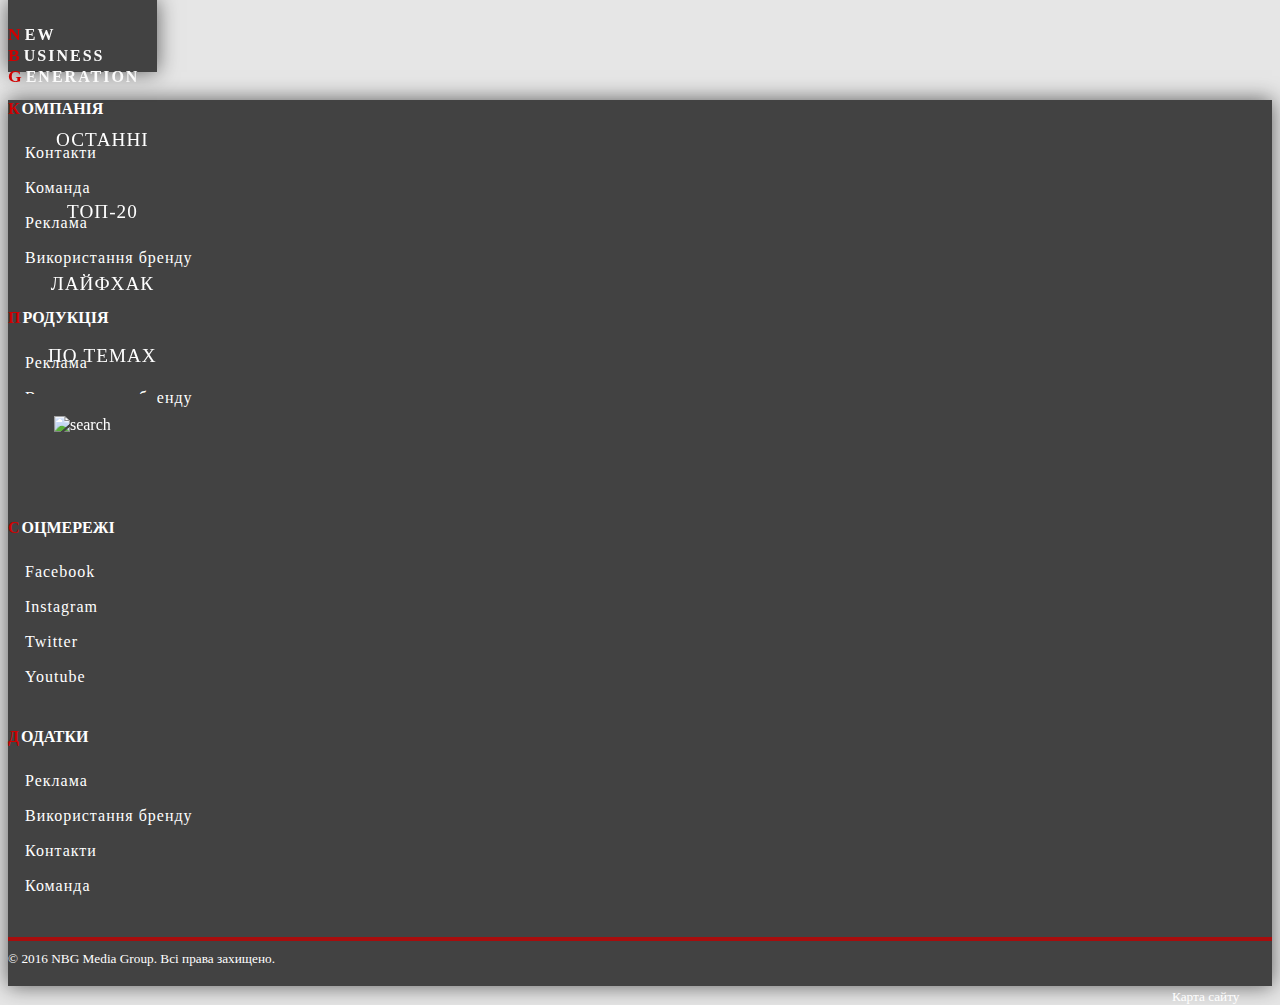
==== categories.html @ e1eb394b "All pages added" ====
<!DOCTYPE html>
<html lang="ua">
  <head>
    <meta charset="utf-8">
    <meta http-equiv="X-UA-Compatible" content="IE=edge">
    <meta name="viewport" content="width=device-width, initial-scale=1">
    <!-- The above 3 meta tags *must* come first in the head; any other head content must come *after* these tags -->
    <title>The new business generation - нова генерації бізнесу </title>

    <!-- Bootstrap -->
    <link href="css/bootstrap.min.css" rel="stylesheet">
    <link rel="stylesheet" href="css/normalize.css">
    <link rel="stylesheet" href="css/style.css">
    <!-- HTML5 shim and Respond.js for IE8 support of HTML5 elements and media queries -->
    <!-- WARNING: Respond.js doesn't work if you view the page via file:// -->
    <!--[if lt IE 9]>
      <script src="https://oss.maxcdn.com/html5shiv/3.7.2/html5shiv.min.js"></script>
      <script src="https://oss.maxcdn.com/respond/1.4.2/respond.min.js"></script>
    <![endif]-->
  </head>
  <body>
    <nav class="main-header container-fluid col-lg-12 col-md-12 col-sm-12 col-xs-12">
      <div id="button" class="col-lg-1 col-md-1 col-sm-1 col-xs-1">
        <button type="button" class="btn-lg btn-default" aria-label="Left Align">
          <span class="glyphicon glyphicon-align-justify" aria-hidden="true"></span>
        </button>
      </div>
      <div class="logo col-lg-2 col-md-2 col-sm-2 col-xs-7">
        <p class="col-lg-12"><a href="index.html"><span>N</span>EW <br> <span>B</span>USINESS <br> <span>G</span>ENERATION</a></p>
      </div>
      <ul class="nav-menu col-lg-8 col-md-8 col-sm-7">
        <li class="nav-section col-lg-3 col-md-3 col-sm-3">
          <a href="latest.html">ОСТАННІ</a>
        </li>
        <li class="nav-section col-lg-3 col-md-3 col-sm-3">
          <a href="top20.html">ТОП-20</a>
        </li>
        <li class="nav-section col-lg-3 col-md-3 col-sm-3">
          <a href="lifehack.html">ЛАЙФХАК</a>
        </li>
        <li class="nav-section col-lg-3 col-md-3 col-sm-3">
          <a href="categories.html">ПО ТЕМАХ</a>
        </li>
      </ul>
      <div class="nav-search nav-section col-lg-1 col-md-1 col-sm-1 col-xs-1">
        <p class="nav-search col-lg-offset-8 col-md-offset-9 col-sm-offset-9 col-xs-offset-9"><a href="#" onclick="alert('Клик!')"><img src="img/search.png" height="25" width="25" alt="search"></a></p>
      </div>
    </nav>
    <div id="body" class="container">
 
    </div>
    <footer>
      <div class="footer-sectors container">
        <div class="footer-sector1 col-lg-3 col-md-3 col-sm-5 col-sm-offset-1 col-md-offset-0">
          <h4><span>К</span>ОМПАНІЯ</h4>
          <ul>
            <li><a href="#">Контакти</a></li>
            <li><a href="#">Команда</a></li>
            <li><a href="#">Реклама</a></li>
            <li><a href="#">Використання бренду</a></li>
          </ul>
        </div>
        <div class="footer-sector1 col-lg-3 col-md-3 col-sm-5 col-sm-offset-1 col-md-offset-0">
          <h4><span>П</span>РОДУКЦІЯ</h4>
          <ul>
            <li><a href="#">Реклама</a></li>
            <li><a href="#">Використання бренду</a></li>
            <li><a href="#">Контакти</a></li>
            <li><a href="#">Команда</a></li>
          </ul>
        </div>
        <div class="footer-sector1 col-lg-3 col-md-3 col-sm-5 col-sm-offset-1 col-md-offset-0">
          <h4><span>С</span>ОЦМЕРЕЖІ</h4>
          <ul>
            <li><a href="#">Facebook</a></li>
            <li><a href="#">Instagram</a></li>
            <li><a href="#">Twitter</a></li>
            <li><a href="#">Youtube</a></li>
          </ul>
        </div>
        <div class="footer-sector1 col-lg-3 col-md-3 col-sm-5 col-sm-offset-1 col-md-offset-0">
          <h4><span>Д</span>ОДАТКИ</h4>
          <ul>
            <li><a href="#">Реклама</a></li>
            <li><a href="#">Використання бренду</a></li>
            <li><a href="#">Контакти</a></li>
            <li><a href="#">Команда</a></li>
          </ul>
        </div>
      </div>
      <div class="copyright container col-sm-12  col-xs-12">
        <h5 class="col-lg-6 col-md-6 col-sm-8  col-xs-12"> &copy; 2016 NBG Media Group. Всі права захищено.</h5>
        <h5 class="col-lg-6 col-md-6 col-sm-4  col-xs-6"><a href="#">Карта сайту</a></h5>
      </div>
    </footer>
    <!-- jQuery (necessary for Bootstrap's JavaScript plugins) -->
    <script src="https://ajax.googleapis.com/ajax/libs/jquery/1.11.3/jquery.min.js"></script>
    <!-- Include all compiled plugins (below), or include individual files as needed -->
    <script src="js/bootstrap.min.js"></script>
  </body>
</html>
---- css/style.css ----
* {
  font-family: url(../fonts/Building_Typeface.ttf); }

a,
a:visited,
a:active,
a:focus {
  text-decoration: none; }

a,
a:hover,
a:visited,
a:active,
a:focus {
  color: #fff; }

/* Main - Header
======================================*/
body {
  background-color: #E6E6E6; }

.main-header {
  background-color: #424242;
  height: 72px;
  position: fixed;
  top: 0;
  z-index: 1;
  box-shadow: 0 0 20px rgba(0, 0, 0, 0.6); }

.btn-default {
  color: #fff;
  background-color: #424242;
  border: #424242; }

.btn-default:focus,
.btn-default.focus,
.btn-default:hover,
.btn-default:active,
.btn-default.active,
.btn-default:active:hover,
.btn-default.active:hover,
.btn-default:active:focus,
.btn-default.active:focus {
  color: #D6D6D6;
  background-color: #424242;
  border-color: #424242; }

.logo p {
  font-family: url(../fonts/Building_Typeface.ttf);
  letter-spacing: 2px;
  font-weight: 600;
  margin-top: 4px; }

.logo p a {
  color: #FAFAFA;
  display: block;
  height: 100%; }

.logo p span {
  margin-right: 2px;
  font-size: 1.1em;
  color: #d10000; }

.main-header a {
  text-decoration: none;
  color: white; }

.nav-section {
  height: 72px; }

.nav-section:hover {
  background-color: rgba(194, 0, 0, 0.8);
  font-weight: 300; }

.main-header > .nav-section {
  background-color: #424242; }

.main-header div button {
  margin-top: 15px; }

.nav-section {
  text-align: center; }

.nav-menu li {
  list-style-type: none; }

.nav-menu a {
  color: #fff;
  display: block;
  height: 100%;
  padding-top: 23px; }

.nav-menu a:hover {
  color: #FFF; }

.nav-menu {
  font-weight: 300;
  font-size: 1.2em;
  letter-spacing: 1px;
  margin-bottom: 0; }

.nav-search {
  margin: auto;
  padding-top: 11px; }

/* Body section 
===================================*/
#body {
  margin-top: 100px;
  background-color: #fff; }

#col-1 {
  margin-top: 30px;
  padding-bottom: 10px;
  padding-right: 0; }

#col-1-container {
  border-bottom: 1px solid #E6E6E6;
  height: 520px; }

#col-1-pic {
  margin-top: 10px;
  position: relative;
  padding: 0;
  background: linear-gradient(0deg, #000, transparent 60%), #000 url("https://assets.entrepreneur.com/content/16x9/822/20160310213849-strong-business-woman-executive.jpeg") no-repeat center; }

#col-1-pic p:first-child {
  height: 32px;
  width: 150px;
  display: block;
  padding-top: 6px;
  padding-left: 60px;
  left: 0;
  bottom: 200px;
  background-color: rgba(194, 0, 0, 0.9);
  color: #fff;
  border-radius: 0 5px 5px 0;
  top: 50%;
  position: absolute; }

#col-1-pic h1 {
  color: #fff;
  font-size: 1.9em;
  letter-spacing: 1px;
  font-weight: 600;
  height: 100px;
  width: 350px;
  margin-left: 10%;
  margin-bottom: 0; }

#col-1-pic div {
  top: 60%;
  position: absolute; }

.author {
  width: 60%;
  margin-left: 10%;
  color: #fff;
  font-size: 0.7em;
  font-weight: 300;
  display: inline-block; }

.post-time {
  width: 20%;
  display: inline-block;
  color: #fff;
  font-size: 0.7em;
  font-weight: 300; }

#col-1-text {
  padding-right: 0; }

#col-1-text h1,
#latest h1 {
  font-size: 16px;
  margin-bottom: 5px;
  color: #808080; }

#col-1-text a,
#col-1-text a:hover,
#col-1-text a:visited,
#col-1-text a:active,
#col-1-text a:focus {
  color: #424242; }

#col-1-text p {
  margin-top: 10px;
  margin-bottom: 15px;
  padding-bottom: 10px;
  font-size: 1.2em;
  border-bottom: 1px solid #E6E6E6; }

#col-1-text p:last-child {
  border-bottom: none; }

#col-2 {
  margin-top: 40px;
  padding-left: 40px; }

/* Latest News block 
===================================*/
.latest-news {
  height: 220px;
  margin-top: 20px;
  border-bottom: 1px solid #E6E6E6; }

.latest-news-img_section {
  overflow: hidden; }

.latest-news-img_section img {
  margin-top: 13px;
  height: 174px;
  width: auto; }

.latest-news-content_section-tags,
.top20-content_section-tags,
.lifehack-content_section-tags {
  margin-top: 12px; }

.latest-news-content_section-tags a,
.top20-content_section-tags a,
.lifehack-content_section-tags a {
  margin-right: 5px;
  padding: 4px;
  font-size: 0.8em;
  font-weight: 100;
  letter-spacing: 1px;
  background-color: #BABABA;
  border-radius: 3px; }

.latest-news-content_section-head a,
.top20-content_section-head a,
.lifehack-content_section-head a {
  color: #424242; }

.latest-news-content_section-text {
  color: #BABABA; }

.latest-news-content_section-text-author,
.latest-news-content_section-text-author a,
.latest-news-content_section-text-post_time,
.top20-content_section-text-author,
.top20-content_section-text-author a,
.top20-content_section-text-post_time,
.top20-container-col_2-author,
.top20-container-col_2-author a,
.lifehack-content_section-text-author,
.lifehack-content_section-text-author a,
.lifehack-content_section-text-post_time,
.lifehack-container-col_2-author,
.lifehack-container-col_2-author a {
  color: #424242;
  margin-right: 10px;
  margin-left: 0; }

/* Top20 section
====================================*/
.top20,
.lifehack {
  background-color: #fff; }

.top20-container,
.lifehack-container {
  margin-top: 40px;
  height: inherit;
  border-top: 10px solid #E6E6E6; }

.top20-container-col_1-img,
.lifehack-container-col_1-img {
  height: 380px;
  overflow: hidden; }

.top20-container h1,
.lifehack-container h1 {
  color: #424242; }

.top20-container-col2-content,
.lifehack-container-col2-content {
  height: 320px; }

.top20-container-col_2-img,
.lifehack-container-col_2-img {
  height: 180px;
  overflow: hidden; }

.top20-container-col_2-author,
.lifehack-container-col_2-author {
  width: 100%; }

/* Footer
===================================*/
footer {
  margin-top: 50px;
  background-color: #424242;
  bottom: 0;
  box-shadow: 0 0 20px rgba(0, 0, 0, 0.6); }

footer h4 {
  color: #fff;
  margin-top: 25px; }

footer span {
  color: #CF0000;
  padding-right: 2px; }

footer ul {
  margin-top: 20px;
  margin-bottom: 30px;
  padding-left: 0px; }

footer li {
  list-style-type: none;
  letter-spacing: 1px;
  font-weight: 100;
  height: 30px;
  padding-top: 5px;
  padding-left: 17px; }

footer li:hover {
  background-color: rgba(194, 0, 0, 0.8); }

footer a,
footer a:hover {
  text-decoration: none;
  width: 100%;
  display: block; }

.copyright {
  border-top: 4px solid rgba(194, 0, 0, 0.8);
  background-color: #424242;
  height: 45px; }

.copyright h5 {
  margin-top: 10px;
  color: #fff;
  font-weight: 100; }

.copyright a,
.copyright a:hover,
.copyright a:focus {
  width: 100px;
  float: right; }

/* Media queries
===================================*/
@media (min-width: 1500px) {
  .main-header,
  footer {
    width: 80%;
    margin-left: 10%; } }
@media (max-width: 3000px) {
  #button {
    width: 75px; } }
@media (max-width: 991px) {
  #col-2 {
    display: none; }

  .nav-section {
    height: 60px; }

  .logo a {
    padding-top: 4px; }

  .nav-section a,
  .logo a {
    /* display: none; */
    font-size: 0.7em; }

  .main-header {
    height: 60px; }

  #button {
    transform: scale(0.7, 0.7);
    margin-top: 0; }

  #button button {
    margin-top: 10px; }

  .nav-search {
    transform: scale(0.8, 0.8);
    height: 60px;
    padding-top: 7px;
    margin-left: 15px; }

  .top20-container-col_1,
  .top20-container-col2-content,
  .lifehack-container-col_1,
  .lifehack-container-col2-content {
    margin-bottom: 20px; }

  .top20-container-col_1-img,
  .lifehack-container-col_1-img {
    height: 370px;
    width: 500px;
    overflow: hidden;
    margin: auto; }

  .lifehack-content_section-text-post_time,
  .top20-content_section-text-post_time {
    display: none; } }
@media (max-width: 768px) {
  .nav-menu {
    display: none; } }

/*# sourceMappingURL=style.css.map */
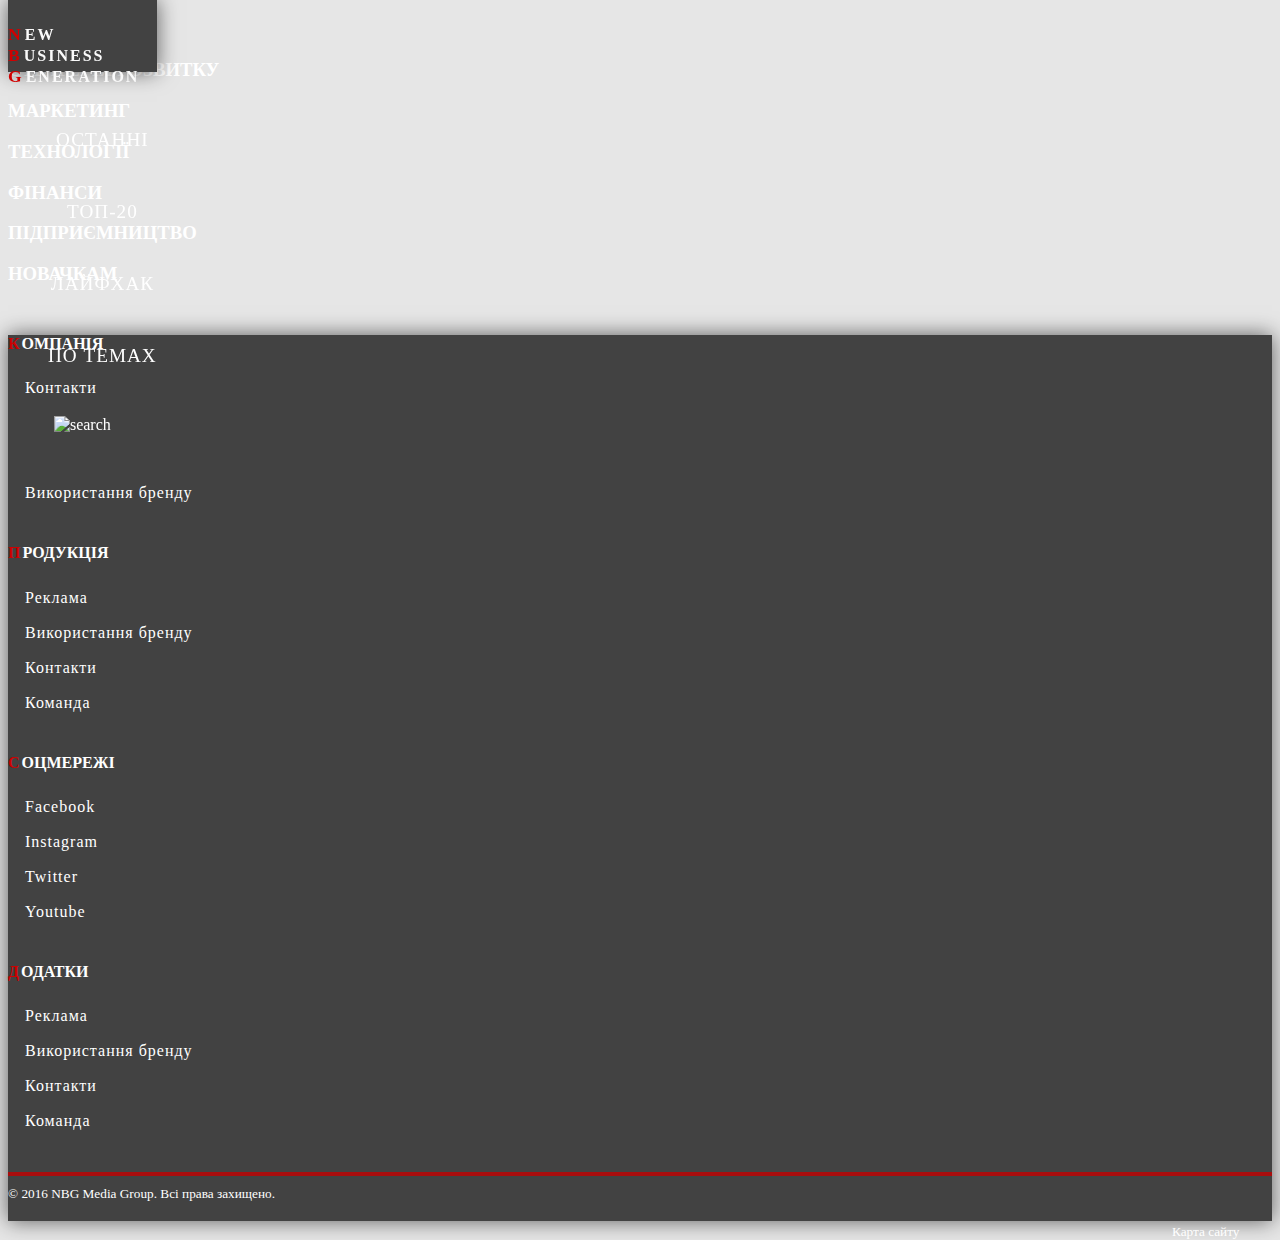
==== commit 87a8c110: "update pics" ====
--- a/categories.html
+++ b/categories.html
@@ -10,7 +10,7 @@
     <!-- Bootstrap -->
     <link href="css/bootstrap.min.css" rel="stylesheet">
     <link rel="stylesheet" href="css/normalize.css">
-    <link rel="stylesheet" href="css/style.css">
+    <link rel="stylesheet" href="css/categories.css">
     <!-- HTML5 shim and Respond.js for IE8 support of HTML5 elements and media queries -->
     <!-- WARNING: Respond.js doesn't work if you view the page via file:// -->
     <!--[if lt IE 9]>
@@ -47,7 +47,27 @@
       </div>
     </nav>
     <div id="body" class="container">
- 
+      <div class="body-sector-1 col-lg-3 col-md-4 col-sm-6 col-xs-12">
+        <h3><a href="#">ЛІДЕРСТВО</a></h3>
+      </div>
+      <div class="body-sector-2 col-lg-3 col-md-4 col-sm-6 col-xs-12">
+        <h3><a href="#">СТРАТЕГІЯ РОЗВИТКУ</a></h3>
+      </div>
+      <div class="body-sector-3 col-lg-3 col-md-4 col-sm-6 col-xs-12">
+        <h3><a href="#">МАРКЕТИНГ</a></h3>
+      </div>
+      <div class="body-sector-4 col-lg-3 col-md-4 col-sm-6 col-xs-12">
+        <h3><a href="#">ТЕХНОЛОГІЇ</a></h3>
+      </div>
+      <div class="body-sector-5 col-lg-3 col-md-4 col-sm-6 col-xs-12">
+        <h3><a href="#">ФІНАНСИ</a></h3>
+      </div>
+      <div class="body-sector-6 col-lg-3 col-md-4 col-sm-6 col-xs-12">
+        <h3><a href="#">ПІДПРИЄМНИЦТВО</a></h3>
+      </div>
+      <div class="body-sector-7 col-lg-3 col-md-4 col-sm-6 col-xs-12">
+        <h3><a href="#">НОВАЧКАМ</a></h3>
+      </div>
     </div>
     <footer>
       <div class="footer-sectors container">
--- a/css/categories.css
+++ b/css/categories.css
@@ -0,0 +1,209 @@
+* {
+  font-family: url(../fonts/Building_Typeface.ttf); }
+
+a,
+a:visited,
+a:active,
+a:focus {
+  text-decoration: none; }
+
+a,
+a:hover,
+a:visited,
+a:active,
+a:focus {
+  color: #fff; }
+
+/* Main - Header
+======================================*/
+body {
+  background-color: #E6E6E6; }
+
+.main-header {
+  background-color: #424242;
+  height: 72px;
+  position: fixed;
+  top: 0;
+  z-index: 1;
+  box-shadow: 0 0 20px rgba(0, 0, 0, 0.6); }
+
+.btn-default {
+  color: #fff;
+  background-color: #424242;
+  border: #424242; }
+
+.btn-default:focus,
+.btn-default.focus,
+.btn-default:hover,
+.btn-default:active,
+.btn-default.active,
+.btn-default:active:hover,
+.btn-default.active:hover,
+.btn-default:active:focus,
+.btn-default.active:focus {
+  color: #D6D6D6;
+  background-color: #424242;
+  border-color: #424242; }
+
+.logo p {
+  font-family: url(../fonts/Building_Typeface.ttf);
+  letter-spacing: 2px;
+  font-weight: 600;
+  margin-top: 4px; }
+
+.logo p a {
+  color: #FAFAFA;
+  display: block;
+  height: 100%; }
+
+.logo p span {
+  margin-right: 2px;
+  font-size: 1.1em;
+  color: #d10000; }
+
+.main-header a {
+  text-decoration: none;
+  color: white; }
+
+.nav-section {
+  height: 72px; }
+
+.nav-section:hover {
+  background-color: rgba(194, 0, 0, 0.8);
+  font-weight: 300; }
+
+.main-header > .nav-section {
+  background-color: #424242; }
+
+.main-header div button {
+  margin-top: 15px; }
+
+.nav-section {
+  text-align: center; }
+
+.nav-menu li {
+  list-style-type: none; }
+
+.nav-menu a {
+  color: #fff;
+  display: block;
+  height: 100%;
+  padding-top: 23px; }
+
+.nav-menu a:hover {
+  color: #FFF; }
+
+.nav-menu {
+  font-weight: 300;
+  font-size: 1.2em;
+  letter-spacing: 1px;
+  margin-bottom: 0; }
+
+.nav-search {
+  margin: auto;
+  padding-top: 11px; }
+
+/* Body section 
+===================================*/
+/* Footer
+===================================*/
+footer {
+  margin-top: 50px;
+  background-color: #424242;
+  bottom: 0;
+  box-shadow: 0 0 20px rgba(0, 0, 0, 0.6); }
+
+footer h4 {
+  color: #fff;
+  margin-top: 25px; }
+
+footer span {
+  color: #CF0000;
+  padding-right: 2px; }
+
+footer ul {
+  margin-top: 20px;
+  margin-bottom: 30px;
+  padding-left: 0px; }
+
+footer li {
+  list-style-type: none;
+  letter-spacing: 1px;
+  font-weight: 100;
+  height: 30px;
+  padding-top: 5px;
+  padding-left: 17px; }
+
+footer li:hover {
+  background-color: rgba(194, 0, 0, 0.8); }
+
+footer a,
+footer a:hover {
+  text-decoration: none;
+  width: 100%;
+  display: block; }
+
+.copyright {
+  border-top: 4px solid rgba(194, 0, 0, 0.8);
+  background-color: #424242;
+  height: 45px; }
+
+.copyright h5 {
+  margin-top: 10px;
+  color: #fff;
+  font-weight: 100; }
+
+.copyright a,
+.copyright a:hover,
+.copyright a:focus {
+  width: 100px;
+  float: right; }
+
+/* Media queries
+===================================*/
+@media (min-width: 1500px) {
+  .main-header,
+  footer {
+    width: 80%;
+    margin-left: 10%; } }
+@media (max-width: 3000px) {
+  #button {
+    width: 75px; } }
+@media (max-width: 991px) {
+  .nav-section {
+    height: 60px; }
+
+  .logo a {
+    padding-top: 4px; }
+
+  .nav-section a,
+  .logo a {
+    /* display: none; */
+    font-size: 0.7em; }
+
+  .main-header {
+    height: 60px; }
+
+  #button {
+    transform: scale(0.7, 0.7);
+    margin-top: 0; }
+
+  #button button {
+    margin-top: 10px; }
+
+  .nav-search {
+    transform: scale(0.8, 0.8);
+    height: 60px;
+    padding-top: 7px;
+    margin-left: 15px; } }
+@media (max-width: 768px) {
+  .nav-menu {
+    display: none; }
+
+  .copyright {
+    height: 70px; }
+
+  .copyright h5 a {
+    display: none; } }
+
+/*# sourceMappingURL=categories.css.map */
